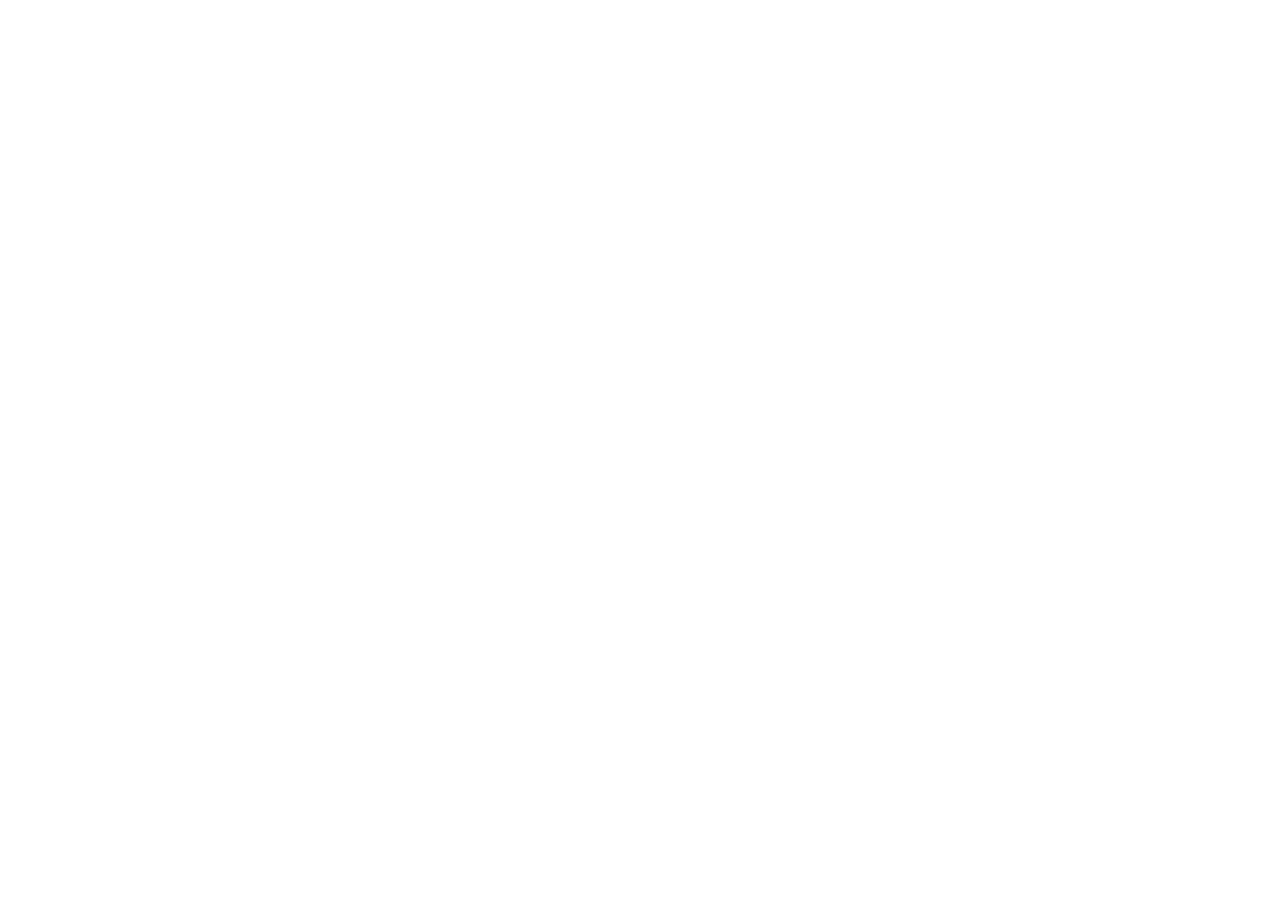
==== html/historia.html @ 1e97915e "estructura" ====
<!DOCTYPE html>
<html lang="es"> 
<head>
<meta charset="UTF-8">
<title>Historia</title>
<link rel="stylesheet" href="stilos.css">
<link rel="preconnect" href="https://fonts.googleapis.com">
<link rel="preconnect" href="https://fonts.gstatic.com" crossorigin>
<link href="https://fonts.googleapis.com/css2?family=Glegoo:wght@400;700&display=swap" rel="stylesheet">
</head>
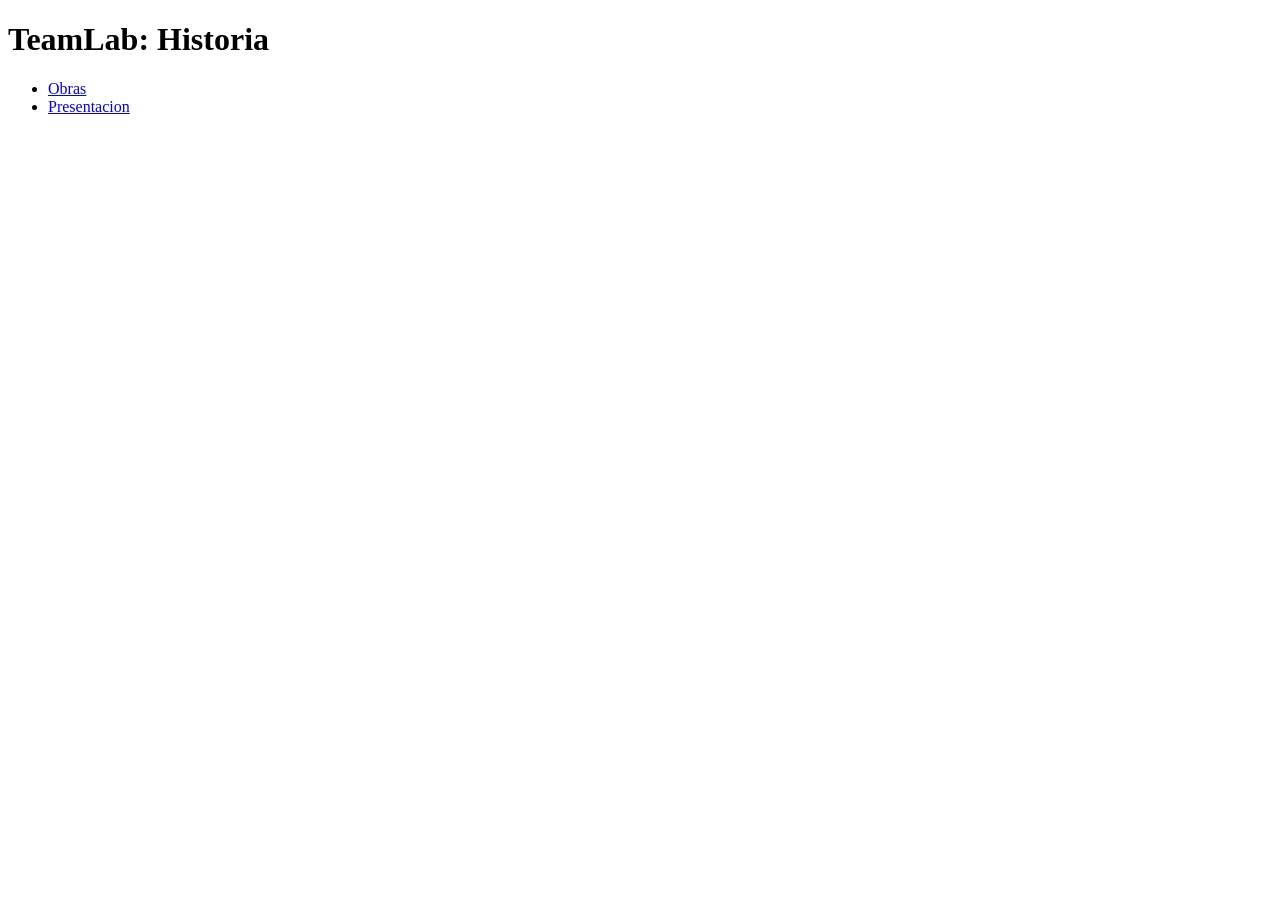
==== commit c3debad1: "header/nav" ====
--- a/html/historia.html
+++ b/html/historia.html
@@ -7,4 +7,13 @@
 <link rel="preconnect" href="https://fonts.googleapis.com">
 <link rel="preconnect" href="https://fonts.gstatic.com" crossorigin>
 <link href="https://fonts.googleapis.com/css2?family=Glegoo:wght@400;700&display=swap" rel="stylesheet">
-</head>+</head>
+<body>
+ <header>
+        <h1>TeamLab: Historia</h1>
+        <nav>
+            <ul>
+                <li><a href="obras.html">Obras</a></li>
+                <li><a href="index.html">Presentacion</a></li>
+            </ul>
+        </nav>
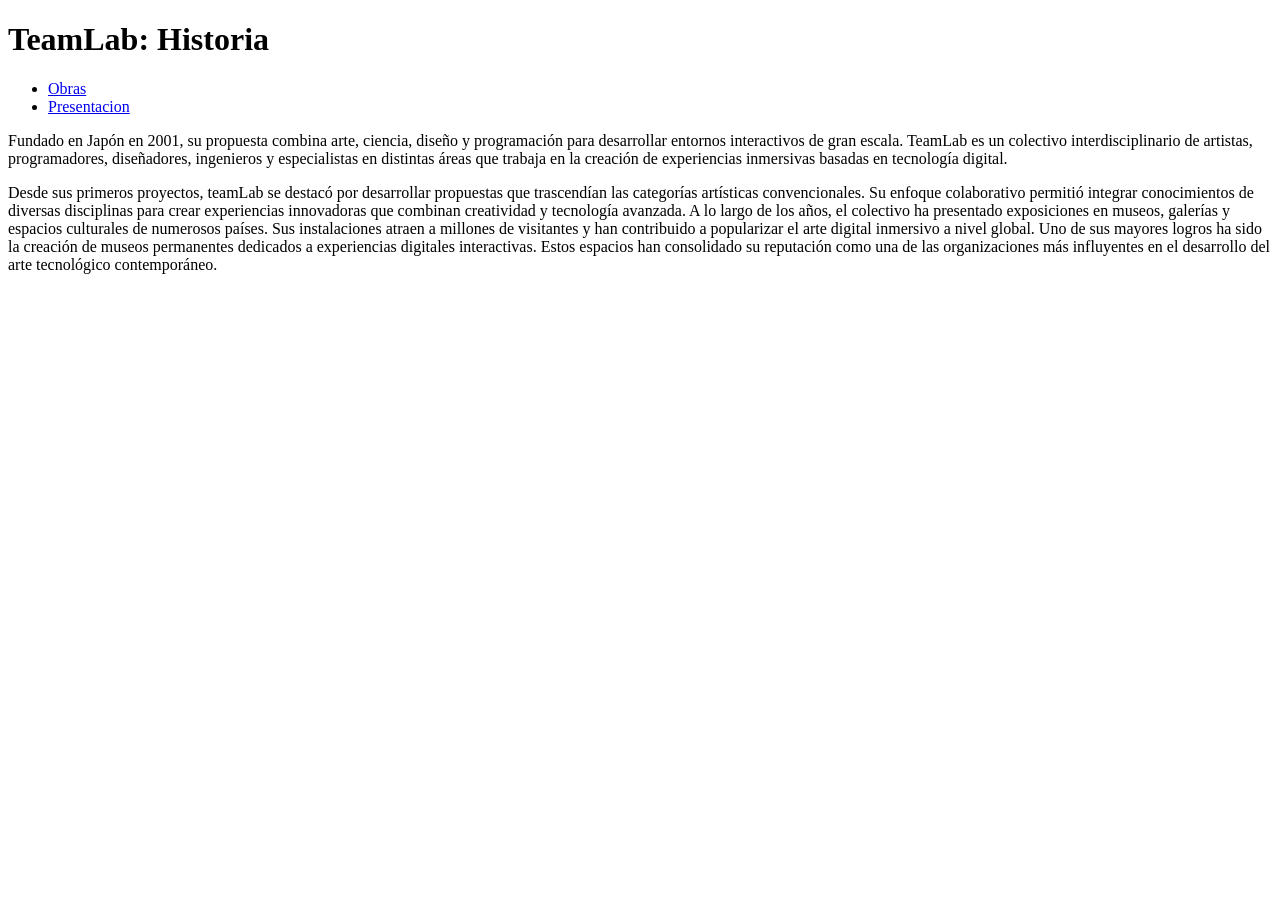
==== commit dd9345db: "texto" ====
--- a/html/historia.html
+++ b/html/historia.html
@@ -16,4 +16,9 @@
                 <li><a href="obras.html">Obras</a></li>
                 <li><a href="index.html">Presentacion</a></li>
             </ul>
-        </nav>+        </nav>
+        <p>Fundado en Japón en 2001, su propuesta combina arte, ciencia, diseño y programación para desarrollar entornos interactivos de gran escala. TeamLab es un colectivo interdisciplinario de artistas, programadores, diseñadores, ingenieros y especialistas en distintas áreas que trabaja en la creación de experiencias inmersivas basadas en tecnología digital.</p>
+<p>Desde sus primeros proyectos, teamLab se destacó por desarrollar propuestas que trascendían las categorías artísticas convencionales. Su enfoque colaborativo permitió integrar conocimientos de diversas disciplinas para crear experiencias innovadoras que combinan creatividad y tecnología avanzada.
+A lo largo de los años, el colectivo ha presentado exposiciones en museos, galerías y espacios culturales de numerosos países. Sus instalaciones atraen a millones de visitantes y han contribuido a popularizar el arte digital inmersivo a nivel global.
+Uno de sus mayores logros ha sido la creación de museos permanentes dedicados a experiencias digitales interactivas. Estos espacios han consolidado su reputación como una de las organizaciones más influyentes en el desarrollo del arte tecnológico contemporáneo.</p>
+    </header>
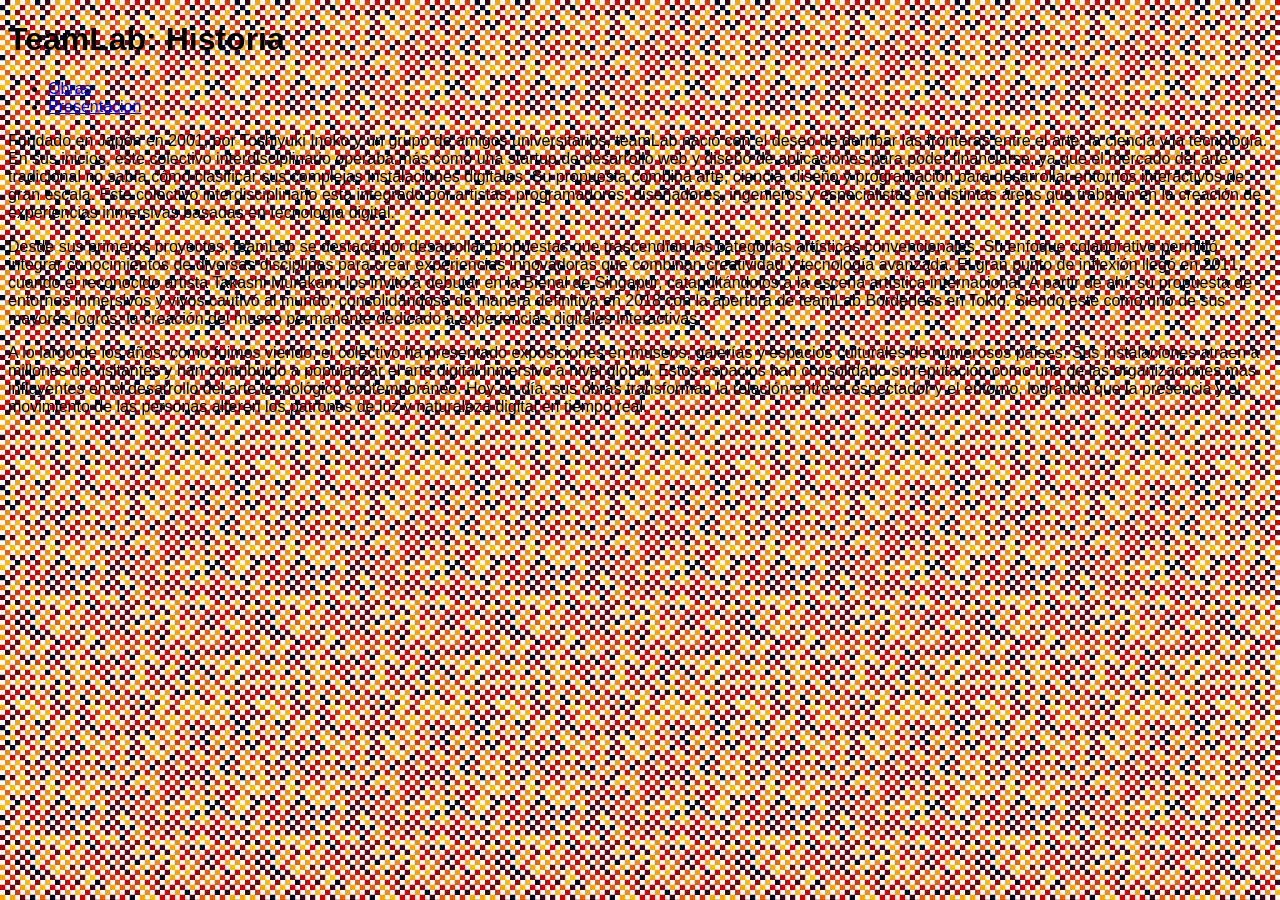
==== commit 2b7101b2: "arreglos" ====
--- a/html/historia.html
+++ b/html/historia.html
@@ -3,7 +3,7 @@
 <head>
 <meta charset="UTF-8">
 <title>Historia</title>
-<link rel="stylesheet" href="stilos.css">
+<link rel="stylesheet" href="../CSS/stilos.css">
 <link rel="preconnect" href="https://fonts.googleapis.com">
 <link rel="preconnect" href="https://fonts.gstatic.com" crossorigin>
 <link href="https://fonts.googleapis.com/css2?family=Glegoo:wght@400;700&display=swap" rel="stylesheet">
@@ -17,8 +17,16 @@
                 <li><a href="index.html">Presentacion</a></li>
             </ul>
         </nav>
-        <p>Fundado en Japón en 2001, su propuesta combina arte, ciencia, diseño y programación para desarrollar entornos interactivos de gran escala. TeamLab es un colectivo interdisciplinario de artistas, programadores, diseñadores, ingenieros y especialistas en distintas áreas que trabaja en la creación de experiencias inmersivas basadas en tecnología digital.</p>
+</header>
+        <p>Fundado en Japón en 2001, por Toshiyuki Inoko y un grupo de amigos universitarios, teamLab nació con el deseo de derribar las fronteras entre el arte, la ciencia y la tecnología. En sus inicios, este colectivo interdisciplinario operaba más como una startup de desarrollo web y diseño de aplicaciones para poder financiarse, 
+ya que el mercado del arte tradicional no sabía cómo clasificar sus complejas instalaciones digitales. Su propuesta combina arte, ciencia, diseño y programación para desarrollar entornos interactivos de gran escala. Este colectivo interdisciplinario esta integrado por artistas, programadores, diseñadores, ingenieros y especialistas 
+en distintas áreas que trabajan en la creación de experiencias inmersivas basadas en tecnología digital.</p>
+
 <p>Desde sus primeros proyectos, teamLab se destacó por desarrollar propuestas que trascendían las categorías artísticas convencionales. Su enfoque colaborativo permitió integrar conocimientos de diversas disciplinas para crear experiencias innovadoras que combinan creatividad y tecnología avanzada.
-A lo largo de los años, el colectivo ha presentado exposiciones en museos, galerías y espacios culturales de numerosos países. Sus instalaciones atraen a millones de visitantes y han contribuido a popularizar el arte digital inmersivo a nivel global.
-Uno de sus mayores logros ha sido la creación de museos permanentes dedicados a experiencias digitales interactivas. Estos espacios han consolidado su reputación como una de las organizaciones más influyentes en el desarrollo del arte tecnológico contemporáneo.</p>
-    </header>+El gran punto de inflexión llegó en 2011, cuando el reconocido artista Takashi Murakami los invitó a debutar en la Bienal de Singapur, catapultándolos a la escena artística internacional. A partir de ahí, su propuesta de entornos inmersivos y vivos cautivó al mundo, consolidándose de manera definitiva 
+en 2018 con la apertura de teamLab Borderless en Tokio. Siendo este como uno de sus mayores logros: la creación del museo permanente dedicado a experiencias digitales interactivas</p>
+
+    <p>A lo largo de los años, como fuimos viendo, el colectivo ha presentado exposiciones en museos, galerías y espacios culturales de numerosos países. Sus instalaciones atraen a millones de visitantes y han contribuido a popularizar el arte digital inmersivo a nivel global. 
+Estos espacios han consolidado su reputación como una de las organizaciones más influyentes en el desarrollo del arte tecnológico contemporáneo. Hoy en día, sus obras transforman la relación entre el espectador y el entorno, logrando que la presencia y el movimiento de las 
+personas alteren los patrones de luz y naturaleza digital en tiempo real.</p>
+    
--- a/CSS/stilos.css
+++ b/CSS/stilos.css
@@ -0,0 +1,4 @@
+body { 
+    font-family: 'Glegoo', sans-serif; 
+    background-image: url('../imagenes/fondo.jpg');
+}
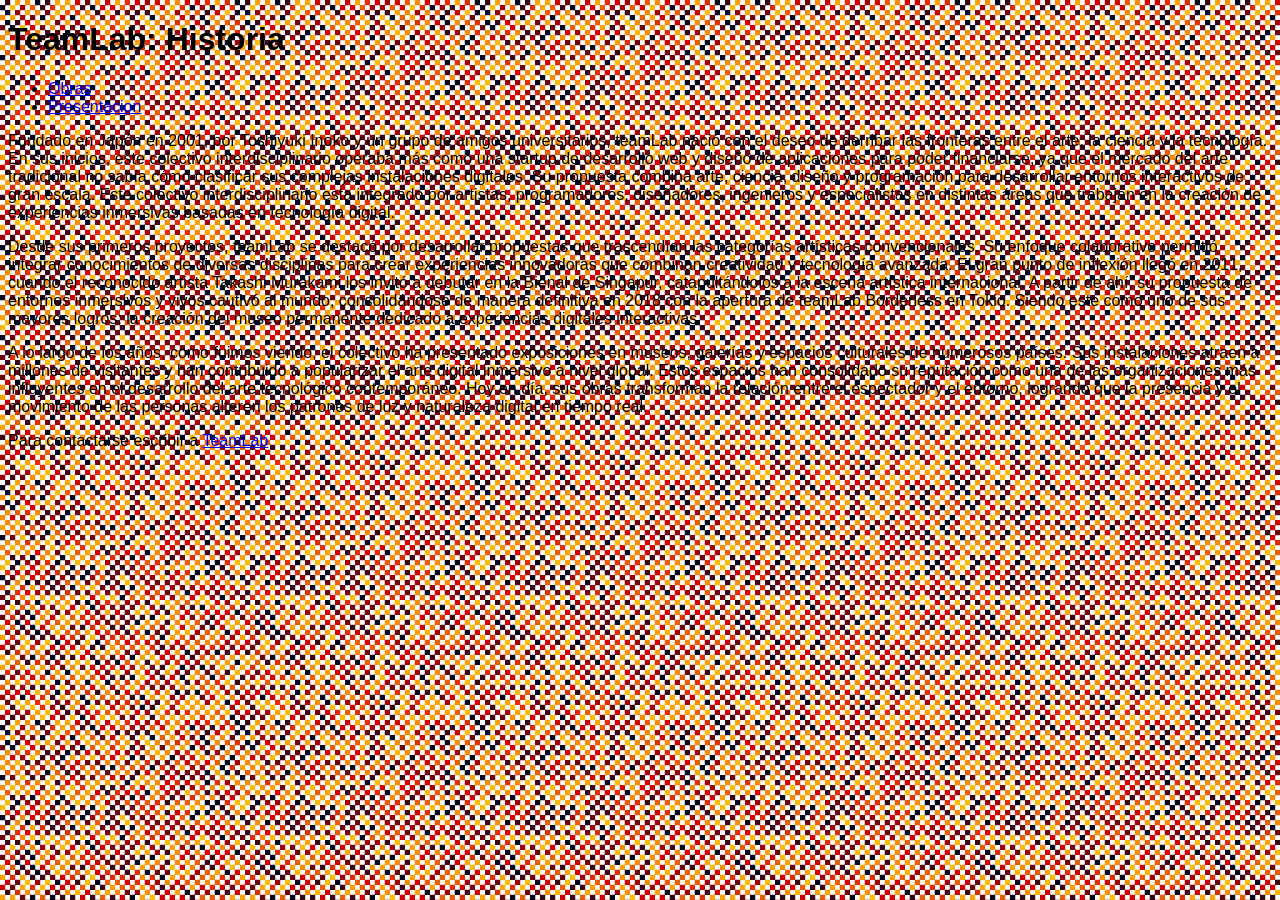
==== commit 1f182d16: "+correciones" ====
--- a/html/historia.html
+++ b/html/historia.html
@@ -29,4 +29,8 @@
     <p>A lo largo de los años, como fuimos viendo, el colectivo ha presentado exposiciones en museos, galerías y espacios culturales de numerosos países. Sus instalaciones atraen a millones de visitantes y han contribuido a popularizar el arte digital inmersivo a nivel global. 
 Estos espacios han consolidado su reputación como una de las organizaciones más influyentes en el desarrollo del arte tecnológico contemporáneo. Hoy en día, sus obras transforman la relación entre el espectador y el entorno, logrando que la presencia y el movimiento de las 
 personas alteren los patrones de luz y naturaleza digital en tiempo real.</p>
-    +    <footer>
+      <p>Para contactarse escribir a <a href="mailto:teamlab@artedigital.com">TeamLab</a></p>
+    </footer>
+  </body>
+</html>
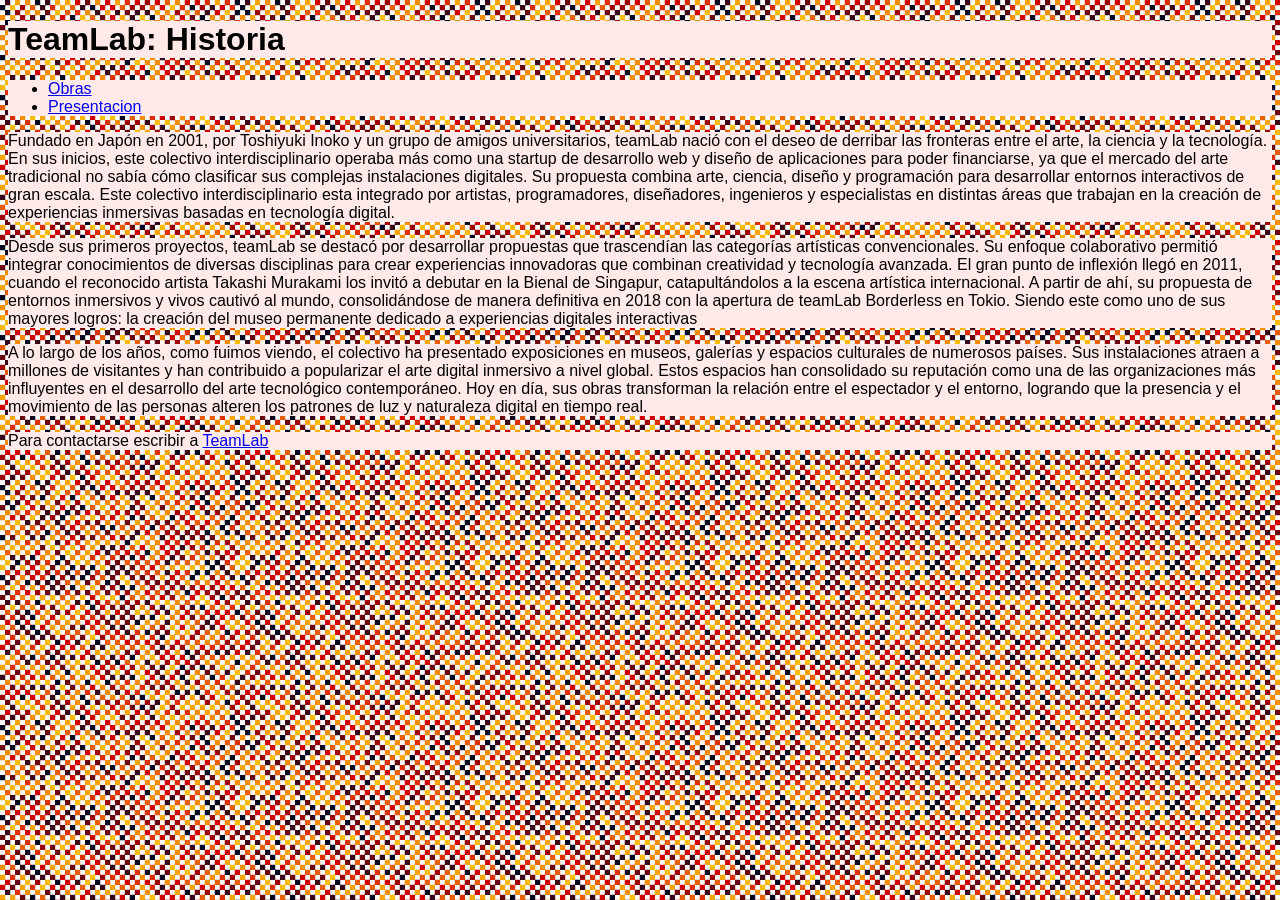
==== commit e8367287: "+correciones" ====
--- a/html/historia.html
+++ b/html/historia.html
@@ -18,19 +18,25 @@
             </ul>
         </nav>
 </header>
+<main>
+    <section>
         <p>Fundado en Japón en 2001, por Toshiyuki Inoko y un grupo de amigos universitarios, teamLab nació con el deseo de derribar las fronteras entre el arte, la ciencia y la tecnología. En sus inicios, este colectivo interdisciplinario operaba más como una startup de desarrollo web y diseño de aplicaciones para poder financiarse, 
 ya que el mercado del arte tradicional no sabía cómo clasificar sus complejas instalaciones digitales. Su propuesta combina arte, ciencia, diseño y programación para desarrollar entornos interactivos de gran escala. Este colectivo interdisciplinario esta integrado por artistas, programadores, diseñadores, ingenieros y especialistas 
 en distintas áreas que trabajan en la creación de experiencias inmersivas basadas en tecnología digital.</p>
-
+</section>
+<section>
 <p>Desde sus primeros proyectos, teamLab se destacó por desarrollar propuestas que trascendían las categorías artísticas convencionales. Su enfoque colaborativo permitió integrar conocimientos de diversas disciplinas para crear experiencias innovadoras que combinan creatividad y tecnología avanzada.
 El gran punto de inflexión llegó en 2011, cuando el reconocido artista Takashi Murakami los invitó a debutar en la Bienal de Singapur, catapultándolos a la escena artística internacional. A partir de ahí, su propuesta de entornos inmersivos y vivos cautivó al mundo, consolidándose de manera definitiva 
 en 2018 con la apertura de teamLab Borderless en Tokio. Siendo este como uno de sus mayores logros: la creación del museo permanente dedicado a experiencias digitales interactivas</p>
-
+</section>
+<section>
     <p>A lo largo de los años, como fuimos viendo, el colectivo ha presentado exposiciones en museos, galerías y espacios culturales de numerosos países. Sus instalaciones atraen a millones de visitantes y han contribuido a popularizar el arte digital inmersivo a nivel global. 
 Estos espacios han consolidado su reputación como una de las organizaciones más influyentes en el desarrollo del arte tecnológico contemporáneo. Hoy en día, sus obras transforman la relación entre el espectador y el entorno, logrando que la presencia y el movimiento de las 
 personas alteren los patrones de luz y naturaleza digital en tiempo real.</p>
-    <footer>
-      <p>Para contactarse escribir a <a href="mailto:teamlab@artedigital.com">TeamLab</a></p>
+</section>
+</main>
+<footer>
+      <p>Para contactarse escribir a <a href="mailto:teamlab@artedigital.com">TeamLab</a></p>   
     </footer>
   </body>
 </html>
--- a/CSS/stilos.css
+++ b/CSS/stilos.css
@@ -1,4 +1,7 @@
 body { 
     font-family: 'Glegoo', sans-serif; 
     background-image: url('../imagenes/fondo.jpg');
+}
+p, h1, h2, nav {
+    background-color: rgb(255, 233, 233);
 }
